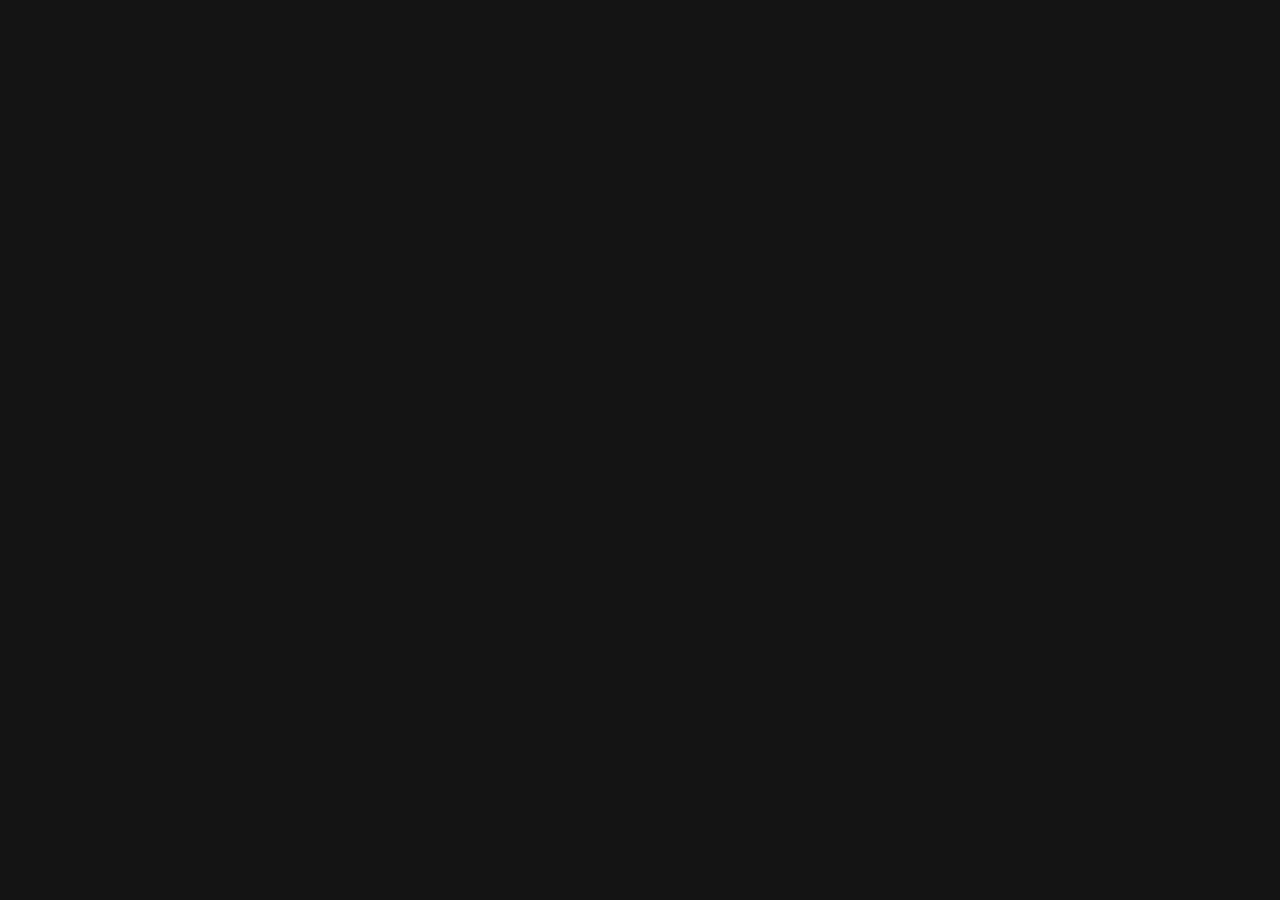
==== empty-example/index.html @ 0f9fdf8f "Initial commit" ====
<!DOCTYPE html>
<html lang="">

<head>
  <meta charset="utf-8">
  <meta name="viewport" content="width=device-width, initial-scale=1.0">
  <title>p5.js example</title>
  <link rel="stylesheet" href="sketch.css">
  <script src="../p5.js"></script>
  <!-- <script src="../addons/p5.sound.js"></script> -->
  <script src="sketch.js"></script>
</head>

<body>
  <main>
  </main>
</body>

</html>
---- empty-example/sketch.css ----
body{
    background-color: rgb(20, 20, 20);
    padding: 0;
    margin: 0;
}
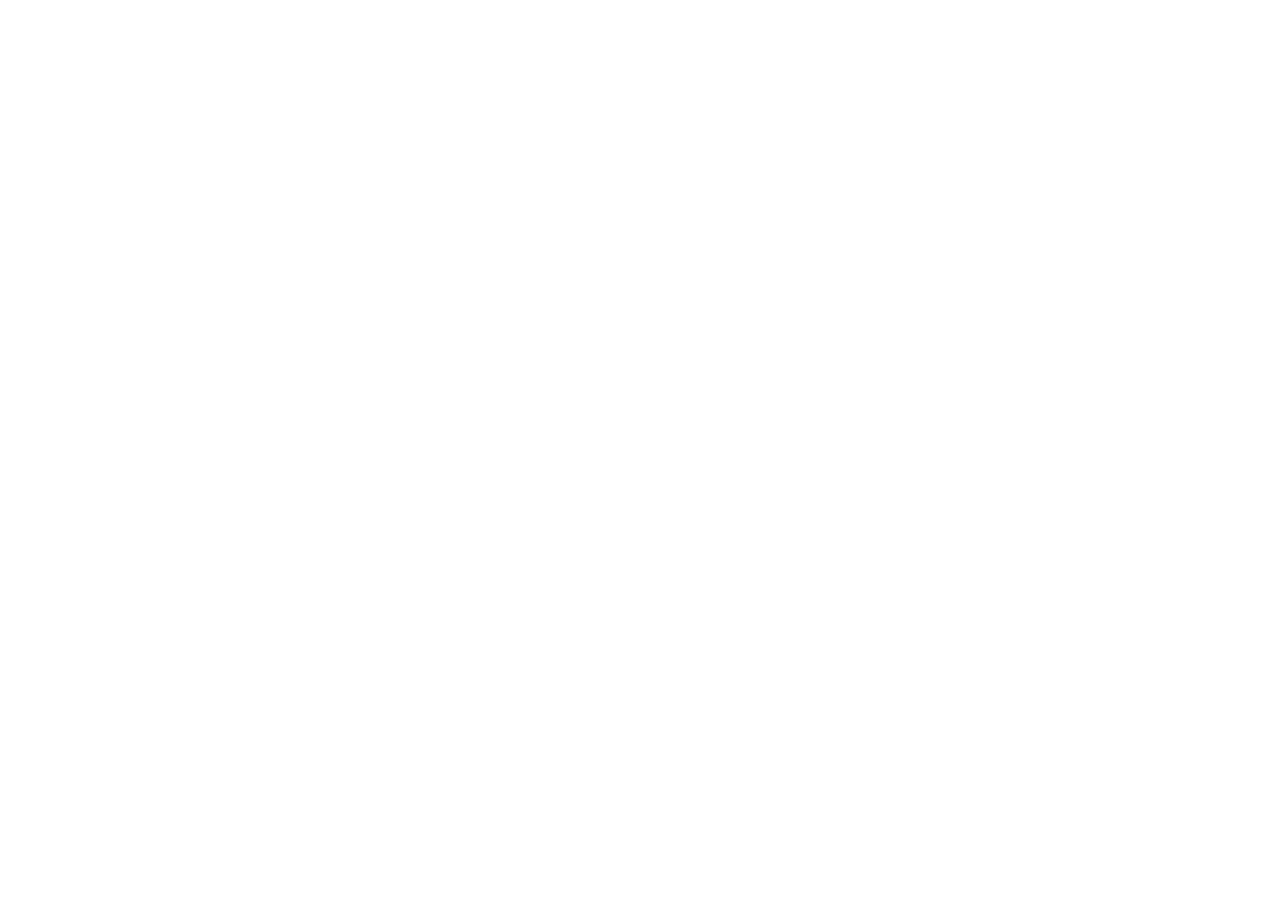
==== commit 2c80a4a7: "week 8" ====
--- a/empty-example/index.html
+++ b/empty-example/index.html
@@ -5,10 +5,10 @@
   <meta charset="utf-8">
   <meta name="viewport" content="width=device-width, initial-scale=1.0">
   <title>p5.js example</title>
-  <link rel="stylesheet" href="sketch.css">
+  <!-- <link rel="stylesheet" href="sketch.css"> -->
   <script src="../p5.js"></script>
   <!-- <script src="../addons/p5.sound.js"></script> -->
-  <script src="sketch.js"></script>
+  <script src="week8p3.js"></script>
 </head>
 
 <body>
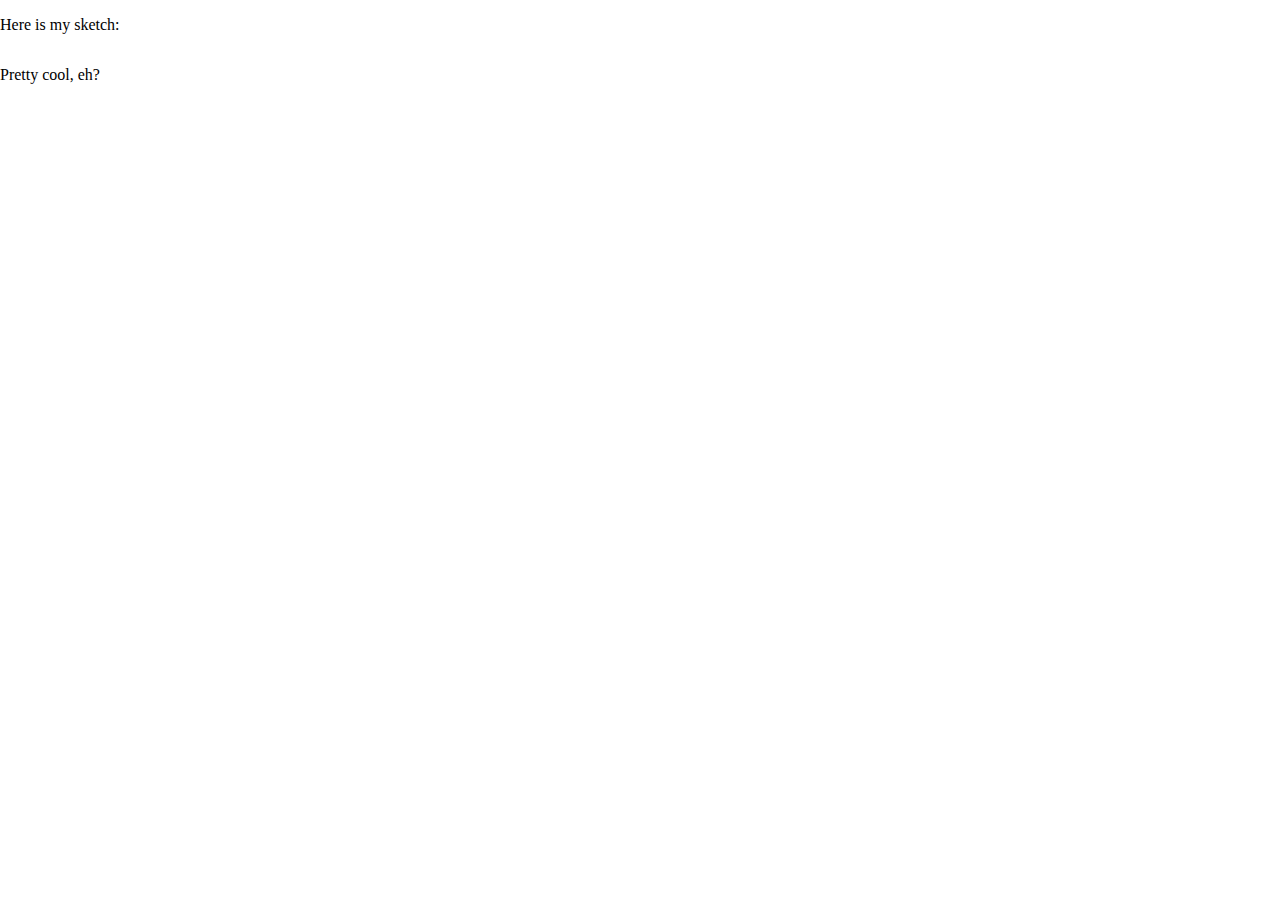
==== commit 9a1be900: "assignment prep" ====
--- a/empty-example/index.html
+++ b/empty-example/index.html
@@ -5,14 +5,20 @@
   <meta charset="utf-8">
   <meta name="viewport" content="width=device-width, initial-scale=1.0">
   <title>p5.js example</title>
-  <!-- <link rel="stylesheet" href="sketch.css"> -->
-  <script src="../p5.js"></script>
+  <link rel="stylesheet" href="sketch.css">
+  <script src="p5.js"></script>
   <!-- <script src="../addons/p5.sound.js"></script> -->
-  <script src="week8p3.js"></script>
+  <script src="week9p4.js"></script>
 </head>
 
 <body>
   <main>
+    <p>Here is my sketch:</p>
+    <div id="sketch-holder">
+      <!-- Our sketch will go here! -->
+    </div>
+    <p>Pretty cool, eh?</p>
+  </body>
   </main>
 </body>
 
--- a/empty-example/sketch.css
+++ b/empty-example/sketch.css
@@ -1,5 +1,10 @@
 body{
-    background-color: rgb(20, 20, 20);
+    /* background-color: rgb(20, 20, 20); */
     padding: 0;
     margin: 0;
+}
+
+#sketch-holder {
+    display: flex;
+    justify-content: center;
 }